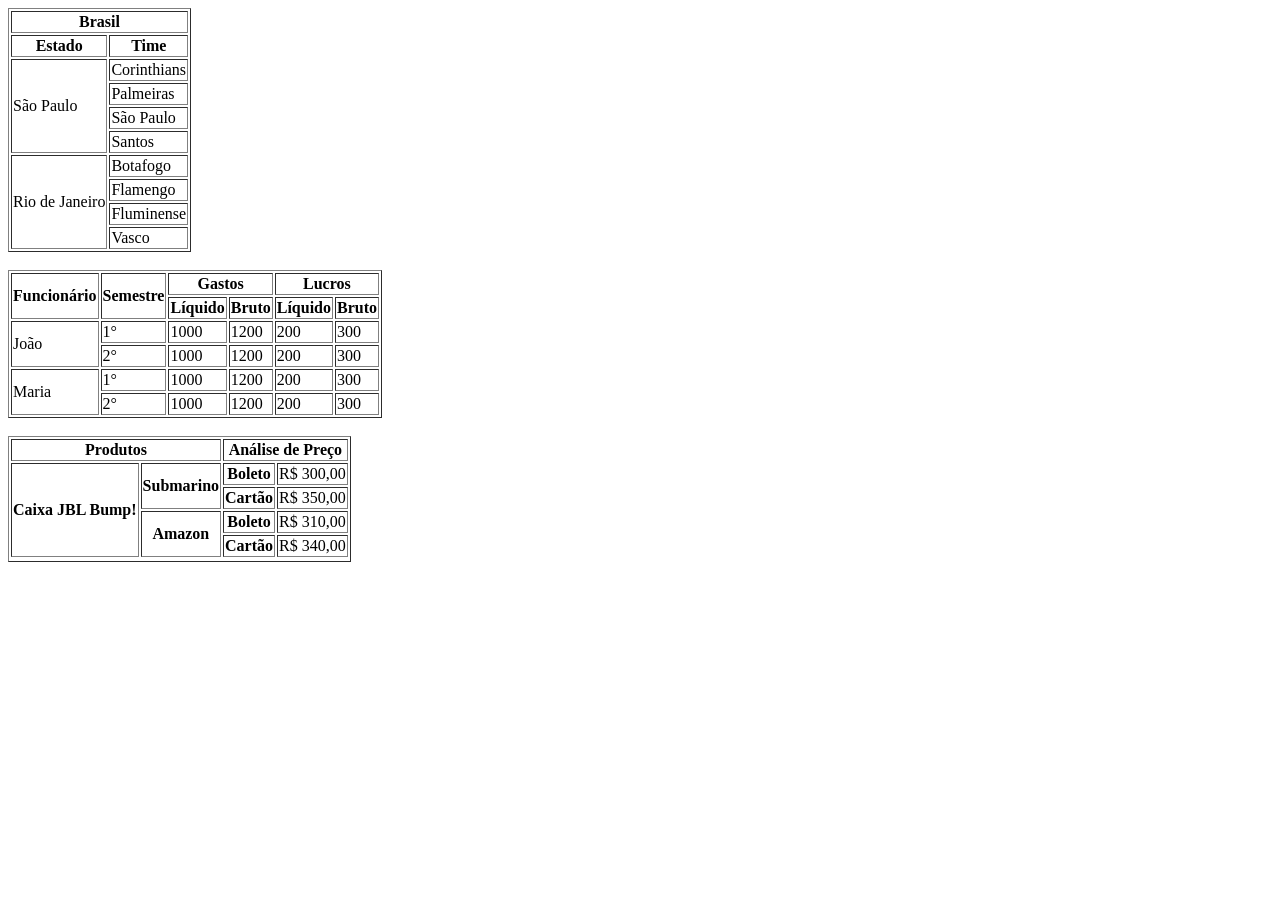
==== Aula_6/index.html @ 6fc8a45e "Add files via upload" ====
<!DOCTYPE html>
<html lang="pt-br">
<head>
    <meta charset="UTF-8">
    <meta name="viewport" content="width=device-width, initial-scale=1.0">
    <title>Aula 6</title>
</head>
<body>
    <table border="1"> <!-- Tabela times-->
        <thead>
        <tr>
              <th colspan="2">Brasil</th>
             </tr>
        <tr>
            <th>Estado</th>
            <th>Time</th>
        </tr>
        <tr>
            <td rowspan="4">São Paulo</td>
            <td>Corinthians</td>
        </tr>
        <tr>
            <td>Palmeiras</td>
        </tr>
        <tr>
            <td>São Paulo</td>
        </tr>
        <tr>
            <td>Santos</td>
        </tr>
        <tr>
            <td rowspan="4">Rio de Janeiro</td>
            <td>Botafogo</td>
        </tr>
        <tr>
            <td>Flamengo</td>
        </tr>
        <tr>
            <td>Fluminense</td>
        </tr>
        <tr>
            <td>Vasco</td>
        </tr>
        </thead>
    </table>
<br>
    <table border="1"> <!-- Tabela Funcionários-->
        <thead>
        <tr>
            <th rowspan="2">Funcionário</th>
            <th rowspan="2">Semestre</th>
            <th colspan="2">Gastos</th>
            <th colspan="2">Lucros</th>
        </tr>
        <tr>
            <th>Líquido</th>
            <th>Bruto</th>
            <th>Líquido</th>
            <th>Bruto</th>
        </tr>
        <tr>
            <td rowspan="2">João</td>
            <td>1°</td>
            <td>1000</td>
            <td>1200</td>
            <td>200</td>
            <td>300</td>
        </tr>
        <tr>
            <td>2°</td>
            <td>1000</td>
            <td>1200</td>
            <td>200</td>
            <td>300</td>
        </tr>
        <tr>
            <td rowspan="2">Maria</td>
            <td>1°</td>
            <td>1000</td>
            <td>1200</td>
            <td>200</td>
            <td>300</td>
        </tr>
        <tr>
            <td>2°</td>
            <td>1000</td>
            <td>1200</td>
            <td>200</td>
            <td>300</td>
        </tr>
        </thead>
    </table>
<br>
    <table border="1"> <!--Tabela Produtos-->
        <thead>
        <tr>
            <th colspan="2">Produtos</th>
            <th colspan="3">Análise de Preço</th>
        </tr>
        <tr>
            <th rowspan="4">Caixa JBL Bump!</th>
            <th rowspan="2">Submarino</th>
            <th>Boleto</th>
            <td>R$ 300,00</td>
        </tr>
        <tr>
            <th>Cartão</th>
            <td>R$ 350,00</td>
        </tr>
        <tr>
            <th rowspan="2">Amazon</th>
            <th>Boleto</th>
            <td>R$ 310,00</td>
        </tr>
        <tr>
            <th>Cartão</th>
            <td>R$ 340,00</td>
        </tr>
        <tr>

        </tr>
        </thead>
    </table>
</body>
</html>
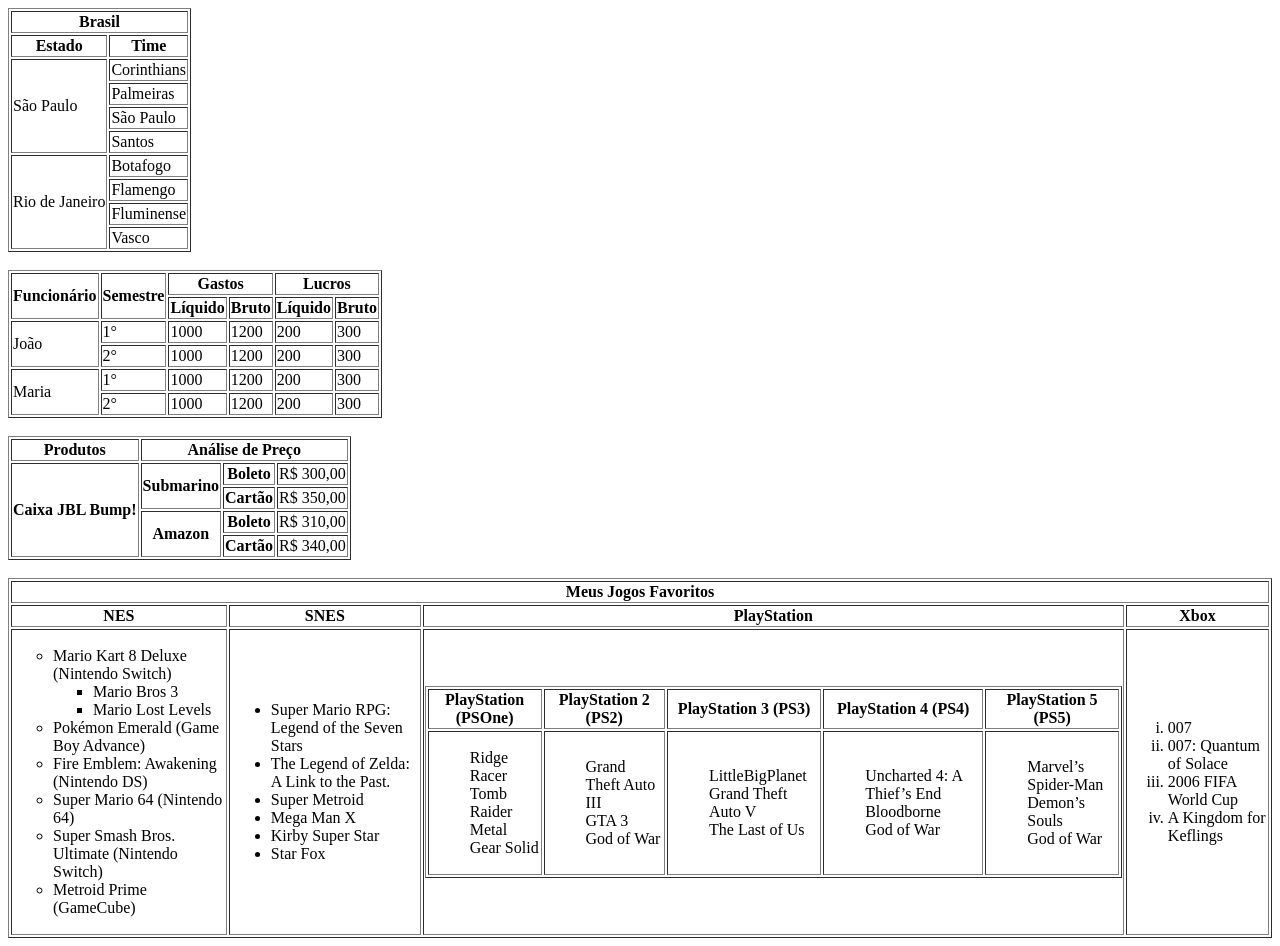
==== commit 60eafdab: "Add files via upload" ====
--- a/Aula_6/index.html
+++ b/Aula_6/index.html
@@ -1,125 +1,234 @@
 <!DOCTYPE html>
 <html lang="pt-br">
+
 <head>
     <meta charset="UTF-8">
     <meta name="viewport" content="width=device-width, initial-scale=1.0">
     <title>Aula 6</title>
 </head>
+
 <body>
     <table border="1"> <!-- Tabela times-->
         <thead>
-        <tr>
-              <th colspan="2">Brasil</th>
-             </tr>
-        <tr>
-            <th>Estado</th>
-            <th>Time</th>
-        </tr>
-        <tr>
-            <td rowspan="4">São Paulo</td>
-            <td>Corinthians</td>
-        </tr>
-        <tr>
-            <td>Palmeiras</td>
-        </tr>
-        <tr>
-            <td>São Paulo</td>
-        </tr>
-        <tr>
-            <td>Santos</td>
-        </tr>
-        <tr>
-            <td rowspan="4">Rio de Janeiro</td>
-            <td>Botafogo</td>
-        </tr>
-        <tr>
-            <td>Flamengo</td>
-        </tr>
-        <tr>
-            <td>Fluminense</td>
-        </tr>
-        <tr>
-            <td>Vasco</td>
-        </tr>
-        </thead>
-    </table>
-<br>
+            <tr>
+                <th colspan="2">Brasil</th>
+            </tr>
+            <tr>
+                <th>Estado</th>
+                <th>Time</th>
+            </tr>
+        </thead>
+        <tbody>
+            <tr>
+                <td rowspan="4">São Paulo</td>
+                <td>Corinthians</td>
+            </tr>
+            <tr>
+                <td>Palmeiras</td>
+            </tr>
+            <tr>
+                <td>São Paulo</td>
+            </tr>
+            <tr>
+                <td>Santos</td>
+            </tr>
+            <tr>
+                <td rowspan="4">Rio de Janeiro</td>
+                <td>Botafogo</td>
+            </tr>
+            <tr>
+                <td>Flamengo</td>
+            </tr>
+            <tr>
+                <td>Fluminense</td>
+            </tr>
+            <tr>
+                <td>Vasco</td>
+            </tr>
+        </tbody>
+    </table>
+    <br>
     <table border="1"> <!-- Tabela Funcionários-->
         <thead>
-        <tr>
-            <th rowspan="2">Funcionário</th>
-            <th rowspan="2">Semestre</th>
-            <th colspan="2">Gastos</th>
-            <th colspan="2">Lucros</th>
-        </tr>
-        <tr>
-            <th>Líquido</th>
-            <th>Bruto</th>
-            <th>Líquido</th>
-            <th>Bruto</th>
-        </tr>
-        <tr>
-            <td rowspan="2">João</td>
-            <td>1°</td>
-            <td>1000</td>
-            <td>1200</td>
-            <td>200</td>
-            <td>300</td>
-        </tr>
-        <tr>
-            <td>2°</td>
-            <td>1000</td>
-            <td>1200</td>
-            <td>200</td>
-            <td>300</td>
-        </tr>
-        <tr>
-            <td rowspan="2">Maria</td>
-            <td>1°</td>
-            <td>1000</td>
-            <td>1200</td>
-            <td>200</td>
-            <td>300</td>
-        </tr>
-        <tr>
-            <td>2°</td>
-            <td>1000</td>
-            <td>1200</td>
-            <td>200</td>
-            <td>300</td>
-        </tr>
-        </thead>
-    </table>
-<br>
+            <tr>
+                <th rowspan="2">Funcionário</th>
+                <th rowspan="2">Semestre</th>
+                <th colspan="2">Gastos</th>
+                <th colspan="2">Lucros</th>
+            </tr>
+            <tr>
+                <th>Líquido</th>
+                <th>Bruto</th>
+                <th>Líquido</th>
+                <th>Bruto</th>
+
+            </tr>
+        </thead>
+        <tbody>
+            <tr>
+                <td rowspan="2">João</td>
+                <td>1°</td>
+                <td>1000</td>
+                <td>1200</td>
+                <td>200</td>
+                <td>300</td>
+            </tr>
+            <tr>
+                <td>2°</td>
+                <td>1000</td>
+                <td>1200</td>
+                <td>200</td>
+                <td>300</td>
+            </tr>
+            <tr>
+                <td rowspan="2">Maria</td>
+                <td>1°</td>
+                <td>1000</td>
+                <td>1200</td>
+                <td>200</td>
+                <td>300</td>
+            </tr>
+            <tr>
+                <td>2°</td>
+                <td>1000</td>
+                <td>1200</td>
+                <td>200</td>
+                <td>300</td>
+            </tr>
+        </tbody>
+    </table>
+    <br>
     <table border="1"> <!--Tabela Produtos-->
         <thead>
-        <tr>
-            <th colspan="2">Produtos</th>
-            <th colspan="3">Análise de Preço</th>
-        </tr>
-        <tr>
-            <th rowspan="4">Caixa JBL Bump!</th>
-            <th rowspan="2">Submarino</th>
-            <th>Boleto</th>
-            <td>R$ 300,00</td>
-        </tr>
-        <tr>
-            <th>Cartão</th>
-            <td>R$ 350,00</td>
-        </tr>
-        <tr>
-            <th rowspan="2">Amazon</th>
-            <th>Boleto</th>
-            <td>R$ 310,00</td>
-        </tr>
-        <tr>
-            <th>Cartão</th>
-            <td>R$ 340,00</td>
-        </tr>
-        <tr>
-
-        </tr>
-        </thead>
+            <tr>
+                <th colspan="2">Produtos</th>
+                <th colspan="3">Análise de Preço</th>
+            </tr>
+        </thead>
+        <tbody>
+            <tr>
+                <th rowspan="4" colspan="2">Caixa JBL Bump!</th>
+                <th rowspan="2">Submarino</th>
+                <th>Boleto</th>
+                <td>R$ 300,00</td>
+            </tr>
+            <tr>
+                <th>Cartão</th>
+                <td>R$ 350,00</td>
+            </tr>
+            <tr>
+                <th rowspan="2">Amazon</th>
+                <th>Boleto</th>
+                <td>R$ 310,00</td>
+            </tr>
+            <tr>
+                <th>Cartão</th>
+                <td>R$ 340,00</td>
+            </tr>
+        </tbody>
+    </table>
+    <br>
+    <table border="1"> <!--Tabela Jogos -->
+        <thead>
+            <tr>
+                <th colspan="4">Meus Jogos Favoritos</th>
+            </tr>
+            <tr>
+                <th>NES</th>
+                <th>SNES</th>
+                <th>PlayStation</th>
+                <th>Xbox</th>
+            </tr>
+        </thead>
+        <tbody>
+            <tr>
+                <td>
+                    <ul type="circle">
+                        <li>Mario Kart 8 Deluxe (Nintendo Switch)</li>
+                        <ul type="square">
+                            <li>Mario Bros 3</li>
+                            <li>Mario Lost Levels</li>
+                        </ul>
+                        <li>Pokémon Emerald (Game Boy Advance)</li>
+                        <li>Fire Emblem: Awakening (Nintendo DS)</li>
+                        <li>Super Mario 64 (Nintendo 64)</li>
+                        <li>Super Smash Bros. Ultimate (Nintendo Switch)</li>
+                        <li>Metroid Prime (GameCube)</li>
+                    </ul>
+                </td>
+                <td>
+                    <ul>
+                        <li>Super Mario RPG: Legend of the Seven Stars</li>
+                        <li>The Legend of Zelda: A Link to the Past.</li>
+                        <li>Super Metroid</li>
+                        <li>Mega Man X</li>
+                        <li>Kirby Super Star</li>
+                        <li>Star Fox</li>
+                    </ul>
+                </td>
+                <td>
+                    <table border="1">
+                        <thead>
+                            <tr>
+                                <th>PlayStation (PSOne)</th>
+                                <th>PlayStation 2 (PS2)</th>
+                                <th>PlayStation 3 (PS3)</th>
+                                <th>PlayStation 4 (PS4)</th>
+                                <th>PlayStation 5 (PS5)</th>
+                            </tr>
+                        </thead>
+                        <tbody>
+                            <tr>
+                                <td>
+                                    <ul type="none">
+                                        <li>Ridge Racer</li>
+                                        <li>Tomb Raider</li>
+                                        <li>Metal Gear Solid</li>
+                                    </ul>
+                                </td>
+                                <td>
+                                    <ul type="none">
+                                        <li>Grand Theft Auto III</li>
+                                        <li>GTA 3</li>
+                                        <li>God of War</li>
+                                    </ul>
+                                </td>
+                                <td>
+                                    <ul type="none">
+                                        <li>LittleBigPlanet</li>
+                                        <li>Grand Theft Auto V</li>
+                                        <li>The Last of Us</li>
+                                    </ul>
+                                </td>
+                                <td>
+                                    <ul type="none">
+                                        <li>Uncharted 4: A Thief’s End</li>
+                                        <li>Bloodborne</li>
+                                        <li>God of War</li>
+                                    </ul>
+                                </td>
+                                <td>
+                                    <ul type="none">
+                                        <li>Marvel’s Spider-Man</li>
+                                        <li>Demon’s Souls</li>
+                                        <li>God of War</li>
+                                    </ul>
+                                </td>
+                            </tr>
+                        </tbody>
+                    </table>
+                </td>
+                <td>
+                    <ol type="i">
+                        <li>007</li>
+                        <li>007: Quantum of Solace</li>
+                        <li>2006 FIFA World Cup</li>
+                        <li>A Kingdom for Keflings</li>
+                    </ol>
+                </td>
+            </tr>
+        </tbody>
     </table>
 </body>
+
 </html>
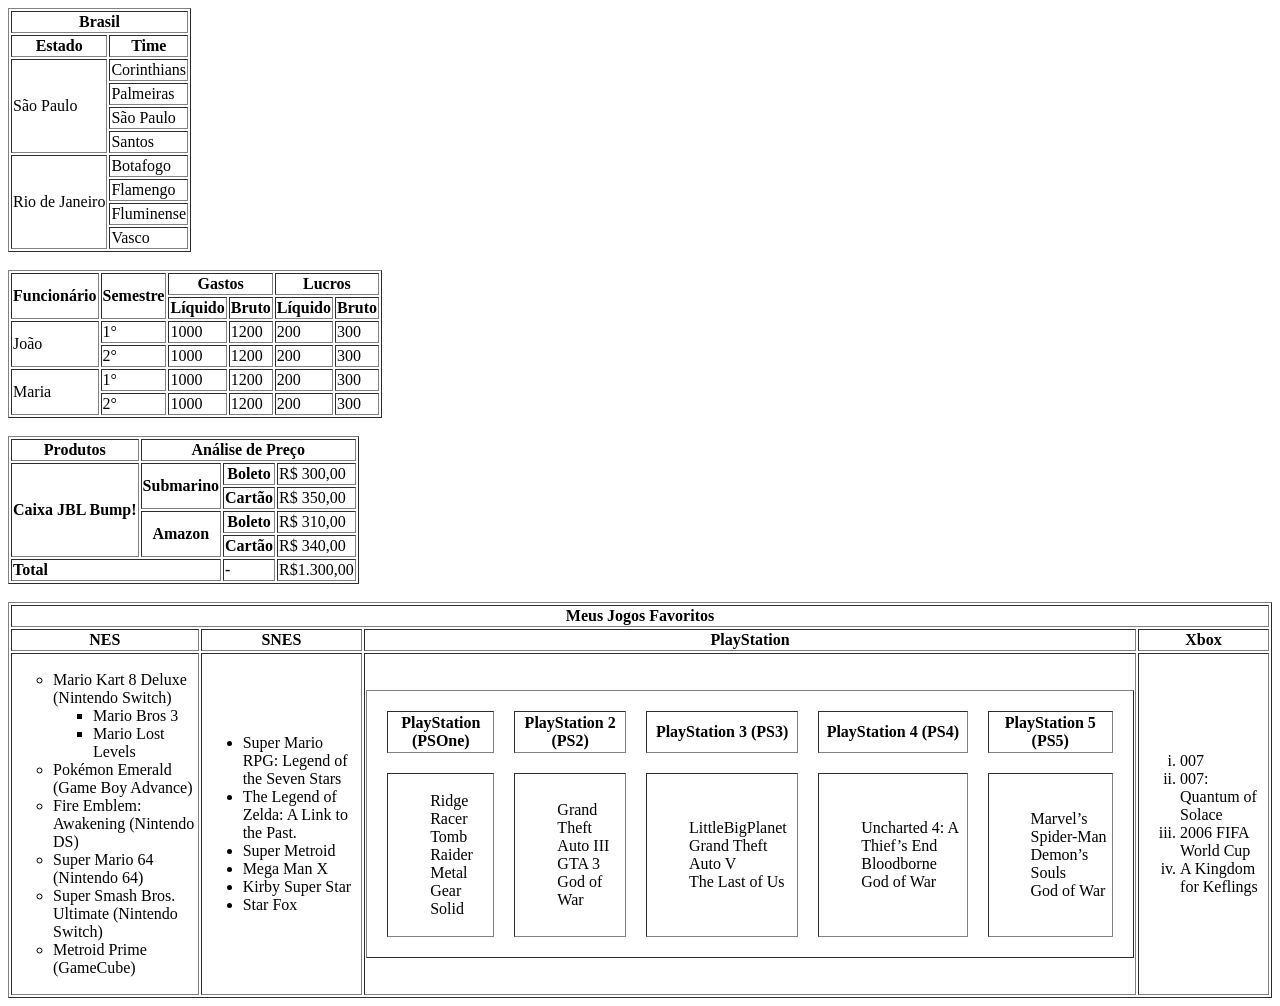
==== commit 90e2f402: "Add files via upload" ====
--- a/Aula_6/index.html
+++ b/Aula_6/index.html
@@ -126,6 +126,13 @@
                 <td>R$ 340,00</td>
             </tr>
         </tbody>
+        <tfoot>
+            <tr>
+                <td colspan="3"> <strong>Total</strong></td>
+                <td><strong>-</strong></td>
+                <td>R$1.300,00</td>
+            </tr>
+        </tfoot>
     </table>
     <br>
     <table border="1"> <!--Tabela Jogos -->
@@ -167,7 +174,7 @@
                     </ul>
                 </td>
                 <td>
-                    <table border="1">
+                    <table border="1" cellpadding="2" cellspacing="20"> <!--cell alguma coisa é para a borda-->
                         <thead>
                             <tr>
                                 <th>PlayStation (PSOne)</th>
